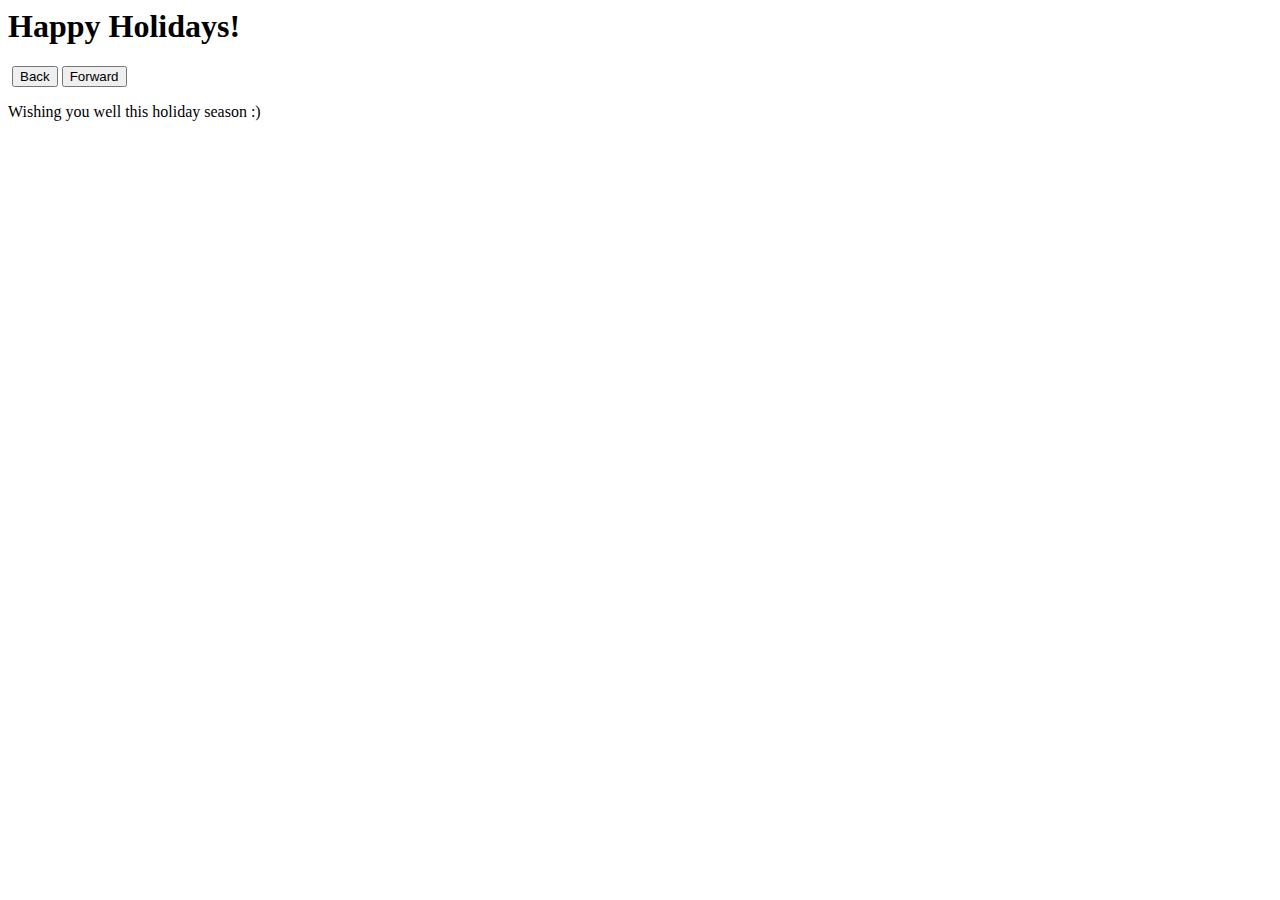
==== holiday/index.html @ b08367e3 "Rename holiday.html to holiday/index.html" ====
<html>
<head>
	<link href="https://fonts.googleapis.com/css?family=Kalam" rel="stylesheet">
    <link rel="stylesheet" href="holiday.css">
    
</head>
<body>
<div class= "pageWrapper">
<h1 id= 'title' class="centerMe">Happy Holidays!</h1>
    
<div id="photoWrapper">
	<img src="" id="thePhoto">
	<button id="backBtn" type="button">Back</button>
	<button id="forwardBtn" type="button">Forward</button>
</div>

<p class="centerMe"> Wishing you well this holiday season :)
</p>
    <div id= 'chart_div' class="centerMe"></div>
    </div>

<!--Load the AJAX API-->
<script type="text/javascript" src="https://www.gstatic.com/charts/loader.js"></script>
<script src="http://code.jquery.com/jquery-latest.min.js"
        type="text/javascript"></script>
<script src="holiday.js" type="text/javascript"></script>



</body>
</html>
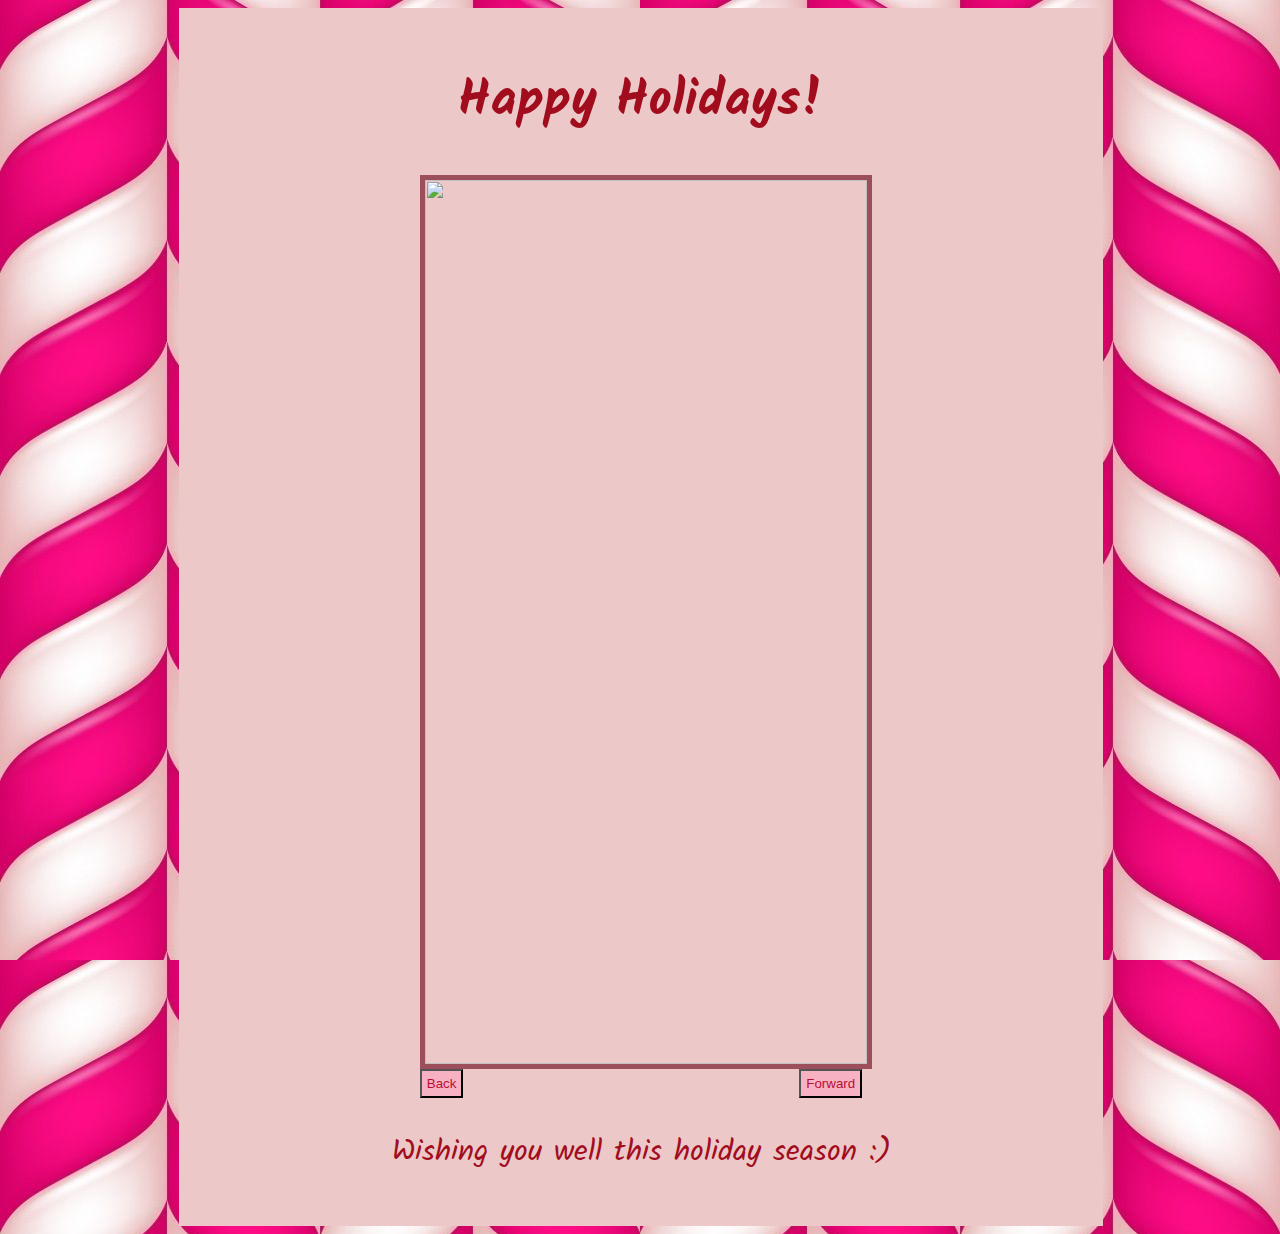
==== commit 5e83b229: "Update index.html" ====
--- a/holiday/index.html
+++ b/holiday/index.html
@@ -21,7 +21,7 @@
 
 <!--Load the AJAX API-->
 <script type="text/javascript" src="https://www.gstatic.com/charts/loader.js"></script>
-<script src="http://code.jquery.com/jquery-latest.min.js"
+<script src="https://code.jquery.com/jquery-latest.min.js"
         type="text/javascript"></script>
 <script src="holiday.js" type="text/javascript"></script>
 
--- a/holiday/holiday.css
+++ b/holiday/holiday.css
@@ -0,0 +1,60 @@
+body {
+	background-image: url('candybackground.jpg');
+}
+#photoWrapper {
+	width: 50%;
+	margin-left: 25%;
+}
+#thePhoto {
+	width: 100%;
+}
+#forwardBtn {
+	position: relative;
+	float: right;
+}
+button {
+	background: #f6b1c3;
+	color: #BC0D35;
+   padding: 5px 5px 5px 5px;
+}
+.centerMe{
+	text-align: center;
+    color: #a20d1e;
+    font-size: 30px;
+}
+
+.pageWrapper{
+    width: 70%;
+    margin-left: 13.5%;
+    padding: 20px 20px 20px 20px;
+    background-color: #ecc8c8; /*USE THIS AS COLOR BASIS*/ 
+    }
+
+
+h1.centerMe {
+    font-family: 'Kalam', cursive;
+    font-size: 50px;
+}
+
+p {
+    font-family: 'Kalam', cursive;
+}
+
+#thePhoto {
+border-style: inset outset outset inset;
+border-width: 5px;
+border-color: #f0788c;
+}
+
+#chart_div{
+    margin-left: 25%;
+}
+
+
+/*
+analogous: equidistant from each other
+monochromatic: different hues of same color
+triad: evenly spaced colors on wheel 
+complementary: 180 degrees apart from each other (colors that go well with each other
+shades: different shades of same colors
+*/
